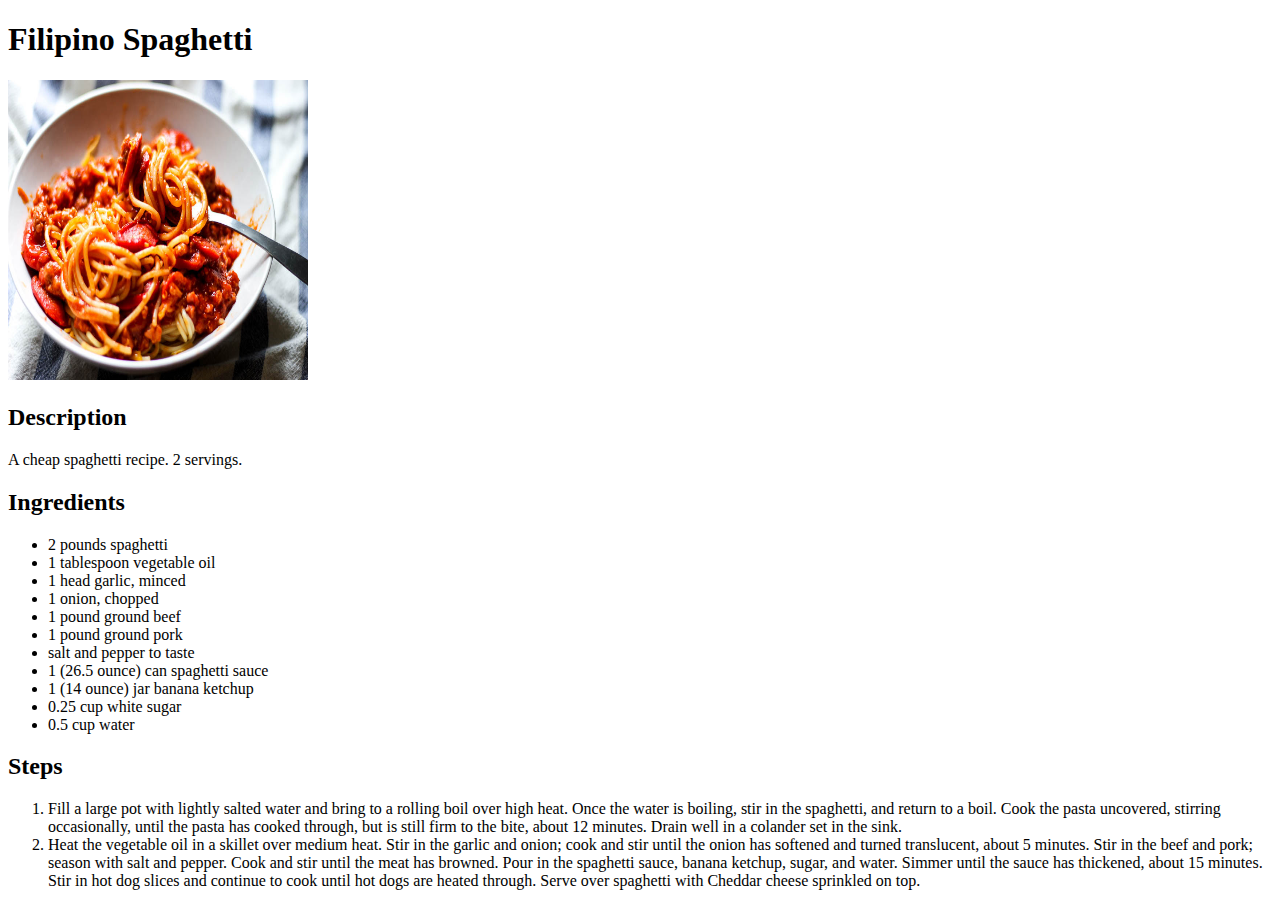
==== recipes/filipino_spaghetti.html @ 133ad5dc "Fix width of index.html, add filipino spaghetti recipe" ====
<!DOCTYPE html>
<html lang="en">
  <head>
    <meta charset="UTF-8" />
    <meta http-equiv="X-UA-Compatible" content="IE=edge" />
    <meta name="viewport" content="width=device-width, initial-scale=1.0" />
    <title>Filipino Spaghetti</title>
  </head>
  <body>
    <h1>Filipino Spaghetti</h1>
    <img
      src="../images/filipino_spaghetti.jpg"
      alt="Image of a finished lasagna"
      width="300"
      height="300"
    />
    <h2>Description</h2>
    <p>A cheap spaghetti recipe. 2 servings.</p>
    <h2>Ingredients</h2>
    <ul>
      <li>2 pounds spaghetti</li>
      <li>1 tablespoon vegetable oil</li>
      <li>1 head garlic, minced</li>
      <li>1 onion, chopped</li>
      <li>1 pound ground beef</li>
      <li>1 pound ground pork</li>
      <li>salt and pepper to taste</li>
      <li>1 (26.5 ounce) can spaghetti sauce</li>
      <li>1 (14 ounce) jar banana ketchup</li>
      <li>0.25 cup white sugar</li>
      <li>0.5 cup water</li>
    </ul>
    <h2>Steps</h2>
    <ol>
      <li>
        Fill a large pot with lightly salted water and bring to a rolling boil
        over high heat. Once the water is boiling, stir in the spaghetti, and
        return to a boil. Cook the pasta uncovered, stirring occasionally, until
        the pasta has cooked through, but is still firm to the bite, about 12
        minutes. Drain well in a colander set in the sink.
      </li>
      <li>
        Heat the vegetable oil in a skillet over medium heat. Stir in the garlic
        and onion; cook and stir until the onion has softened and turned
        translucent, about 5 minutes. Stir in the beef and pork; season with
        salt and pepper. Cook and stir until the meat has browned. Pour in the
        spaghetti sauce, banana ketchup, sugar, and water. Simmer until the
        sauce has thickened, about 15 minutes. Stir in hot dog slices and
        continue to cook until hot dogs are heated through. Serve over spaghetti
        with Cheddar cheese sprinkled on top.
      </li>
    </ol>
  </body>
</html>
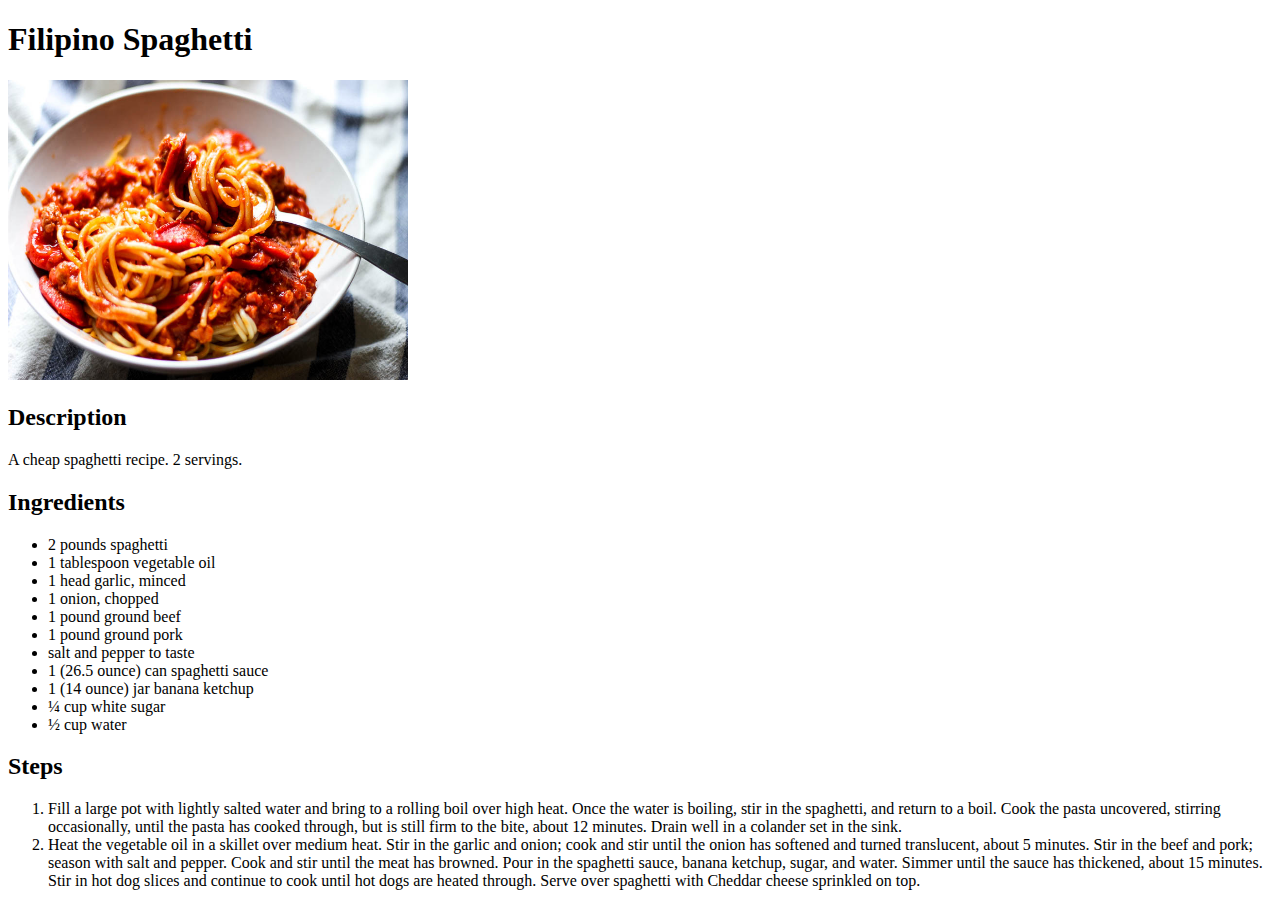
==== commit dbf38603: "Fix spaghetti image dimensions" ====
--- a/recipes/filipino_spaghetti.html
+++ b/recipes/filipino_spaghetti.html
@@ -10,8 +10,8 @@
     <h1>Filipino Spaghetti</h1>
     <img
       src="../images/filipino_spaghetti.jpg"
-      alt="Image of a finished lasagna"
-      width="300"
+      alt="Image of a finished filipino_spaghetti"
+      width="400"
       height="300"
     />
     <h2>Description</h2>
@@ -27,8 +27,8 @@
       <li>salt and pepper to taste</li>
       <li>1 (26.5 ounce) can spaghetti sauce</li>
       <li>1 (14 ounce) jar banana ketchup</li>
-      <li>0.25 cup white sugar</li>
-      <li>0.5 cup water</li>
+      <li>¼ cup white sugar</li>
+      <li>½ cup water</li>
     </ul>
     <h2>Steps</h2>
     <ol>
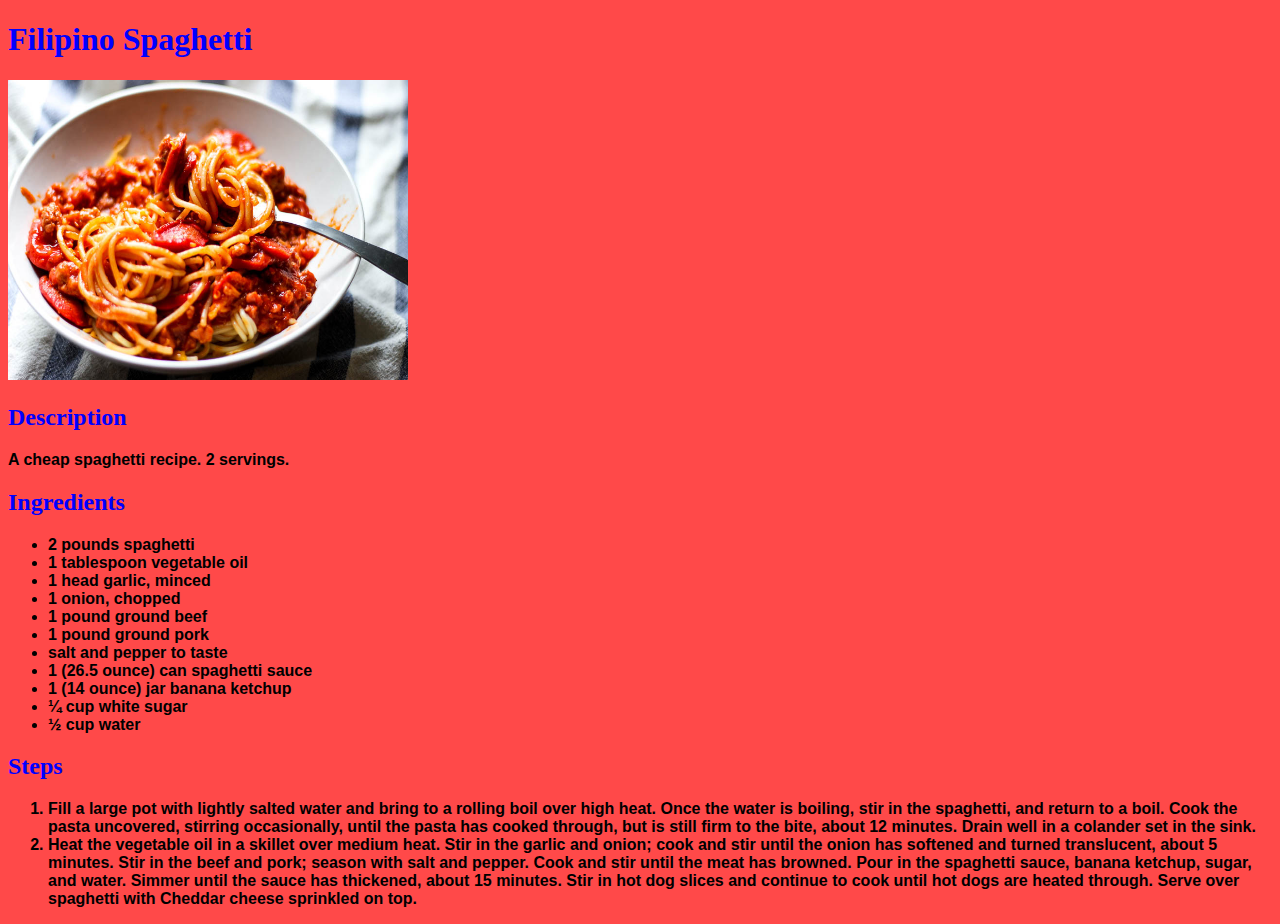
==== commit ff415338: "Add css to every page" ====
--- a/recipes/filipino_spaghetti.html
+++ b/recipes/filipino_spaghetti.html
@@ -4,6 +4,7 @@
     <meta charset="UTF-8" />
     <meta http-equiv="X-UA-Compatible" content="IE=edge" />
     <meta name="viewport" content="width=device-width, initial-scale=1.0" />
+    <link rel="stylesheet" href="spaghetti.css" />
     <title>Filipino Spaghetti</title>
   </head>
   <body>
@@ -15,9 +16,9 @@
       height="300"
     />
     <h2>Description</h2>
-    <p>A cheap spaghetti recipe. 2 servings.</p>
+    <p class="text">A cheap spaghetti recipe. 2 servings.</p>
     <h2>Ingredients</h2>
-    <ul>
+    <ul class="text">
       <li>2 pounds spaghetti</li>
       <li>1 tablespoon vegetable oil</li>
       <li>1 head garlic, minced</li>
@@ -31,7 +32,7 @@
       <li>½ cup water</li>
     </ul>
     <h2>Steps</h2>
-    <ol>
+    <ol class="text">
       <li>
         Fill a large pot with lightly salted water and bring to a rolling boil
         over high heat. Once the water is boiling, stir in the spaghetti, and
--- a/recipes/spaghetti.css
+++ b/recipes/spaghetti.css
@@ -0,0 +1,13 @@
+body {
+  background-color: rgb(255, 73, 73);
+}
+
+h1,
+h2 {
+  color: blue;
+}
+
+.text {
+  font-family: sans-serif;
+  font-weight: bold;
+}
